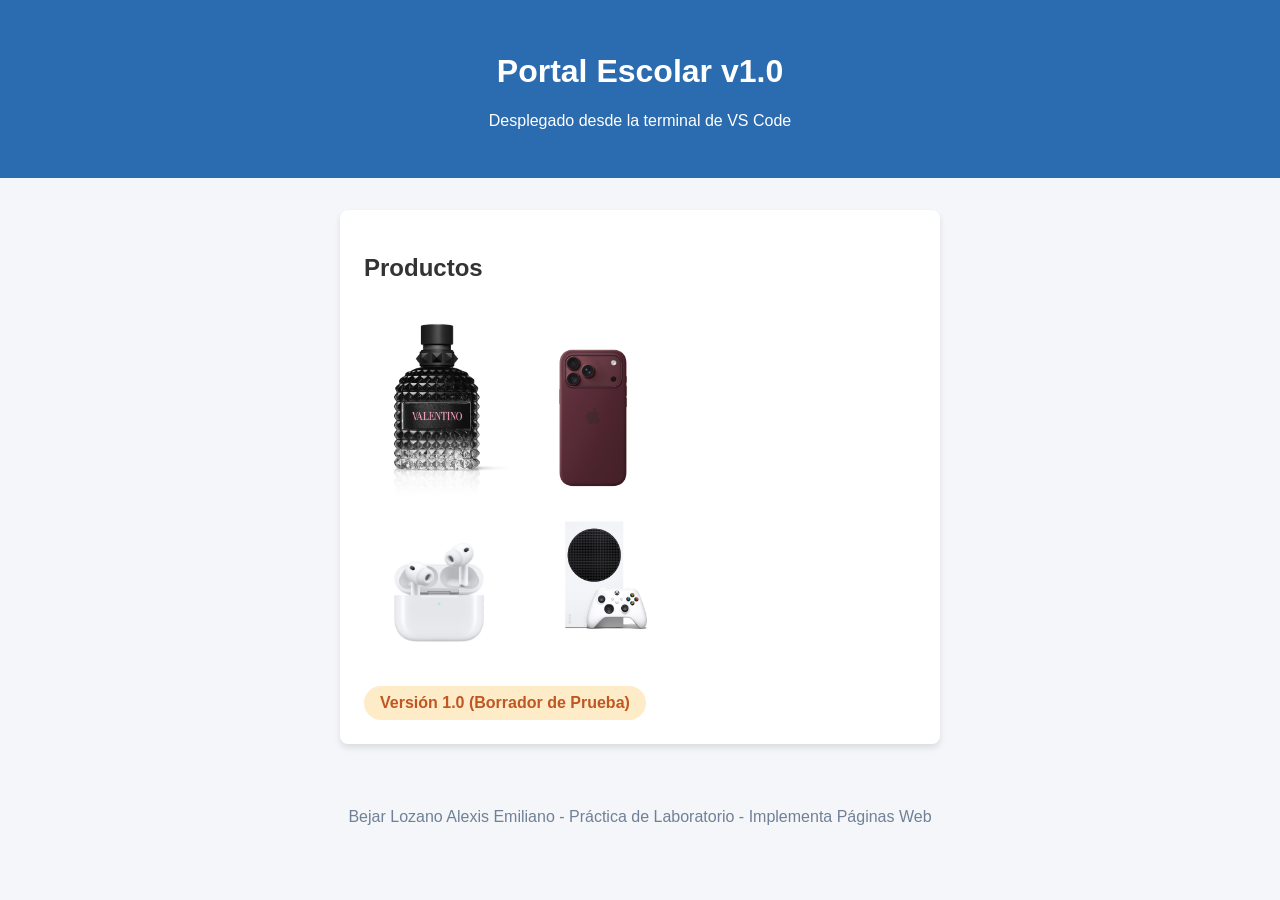
==== index.html @ 8d9090a4 "Practica 4prueba" ====
<!DOCTYPE html>
<html lang="es">
<head>
    <meta charset="UTF-8">
    <meta name="viewport" content="width=device-width, initial-scale=1.0">
    <title>Portal Terminal - DGETI</title>
    <link rel="stylesheet" href="css/estilos.css">
</head>
<body>
    <header>
        <h1>Portal Escolar v1.0</h1>
        <p>Desplegado desde la terminal de VS Code</p>
    </header>

    <main class="contenedor">
        <section class="card">
            <h2>Productos</h2>
            <p> <a href="valentino.html"><img src = "imagenes/valentino.png" width="150"></a>
                <a href="iphone.html"><img src = "imagenes/iph.jpg" width="150"></a> 
                <br> 
                <a href="airpods.html"><img src = "imagenes/airpods.png" width="150"></a>
                <a href="xbox.html"><img src = "imagenes/xbox.png" width="150"></a></div>
                </p>
            <div class="badge-v1">
                
               Versión 1.0 (Borrador de Prueba)</div>
        </section>
    </main>

    <footer>
        <p>Bejar Lozano Alexis Emiliano - Práctica de Laboratorio - Implementa Páginas Web</p>
    </footer>
</body>
</html>
---- css/estilos.css ----
body {
    font-family: Arial;
    margin: 0;
    background-color: #f4f6f9;
    color: #333;
}

header {
    background-color: #2b6cb0;
    color: white;
    text-align: center;
    padding: 2rem;
}
header a:hover {
    color: rgb(9, 18, 155);
}

header a {
    color: #fcfcfc;
    text-decoration: none;
    font-weight: bold;
    margin: 0 15px;
}
.contenedor {
    max-width: 600px;
    margin: 2rem auto;
    padding: 0 1rem;
}

.card {
    background: white;
    padding: 1.5rem;
    border-radius: 8px;
    box-shadow: 0 4px 6px rgba(0,0,0,0.1);
}

.badge-v1 {
    display: inline-block;
    background-color: #feebc8;
    color: #c05621;
    padding: 0.5rem 1rem;
    border-radius: 20px;
    font-weight: bold;
    margin-top: 1rem;
}

footer {
    text-align: center;
    color: #718096;
    padding: 1rem;
}
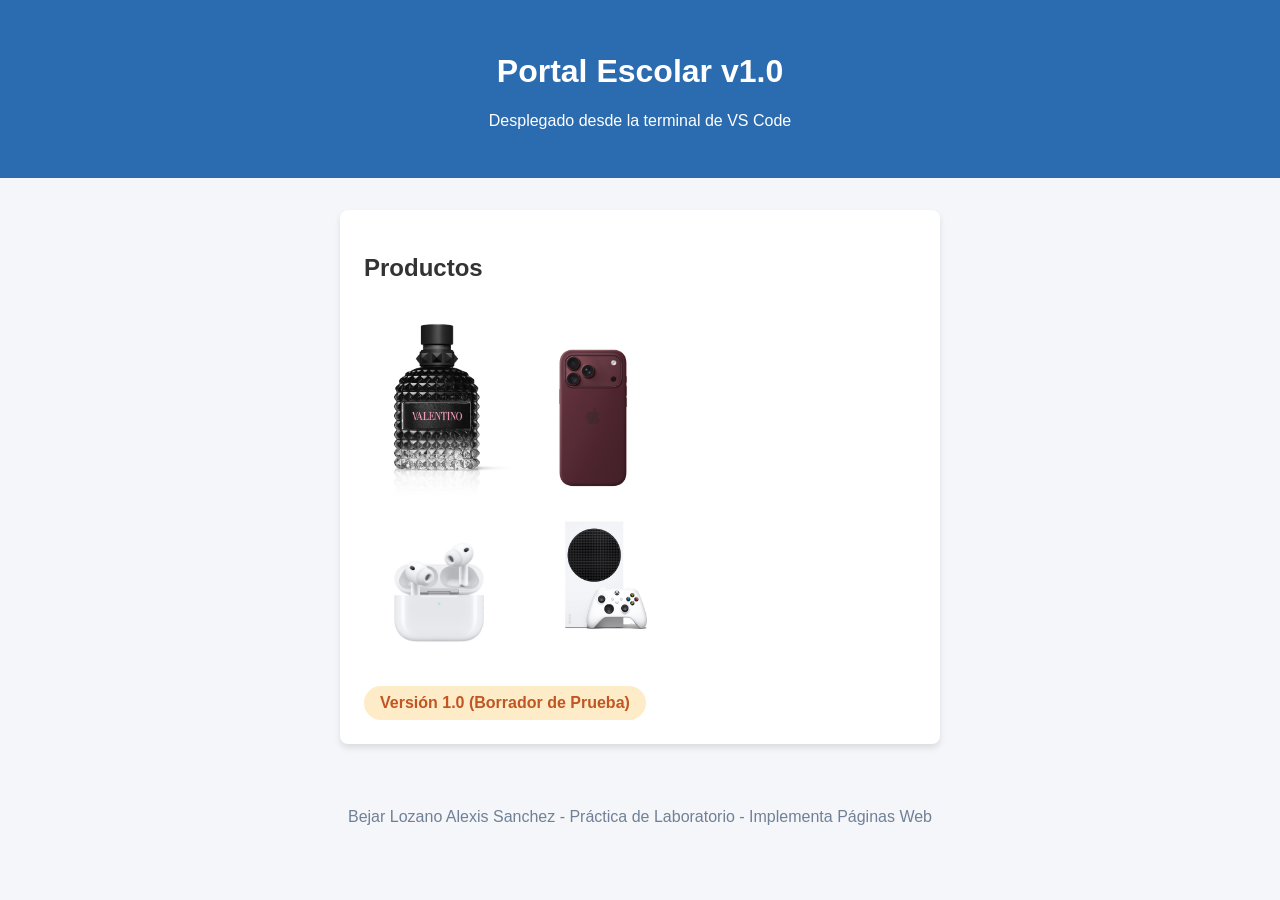
==== commit 8cce8cfb: "pru" ====
--- a/index.html
+++ b/index.html
@@ -28,7 +28,7 @@
     </main>
 
     <footer>
-        <p>Bejar Lozano Alexis Emiliano - Práctica de Laboratorio - Implementa Páginas Web</p>
+        <p>Bejar Lozano Alexis Sanchez - Práctica de Laboratorio - Implementa Páginas Web</p>
     </footer>
 </body>
 </html>
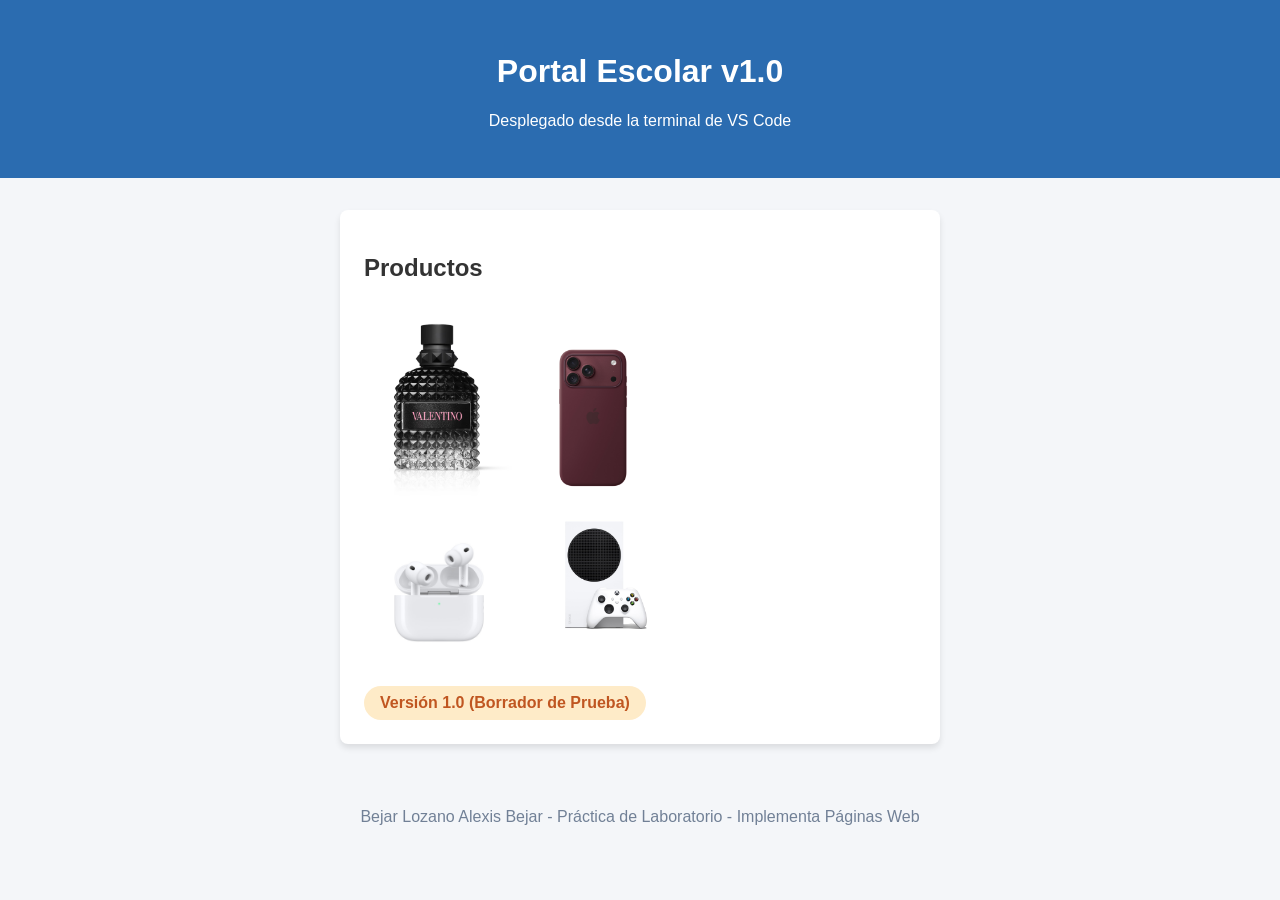
==== commit 3cd055c6: "hola" ====
--- a/index.html
+++ b/index.html
@@ -28,7 +28,7 @@
     </main>
 
     <footer>
-        <p>Bejar Lozano Alexis Sanchez - Práctica de Laboratorio - Implementa Páginas Web</p>
+        <p>Bejar Lozano Alexis Bejar - Práctica de Laboratorio - Implementa Páginas Web</p>
     </footer>
 </body>
 </html>
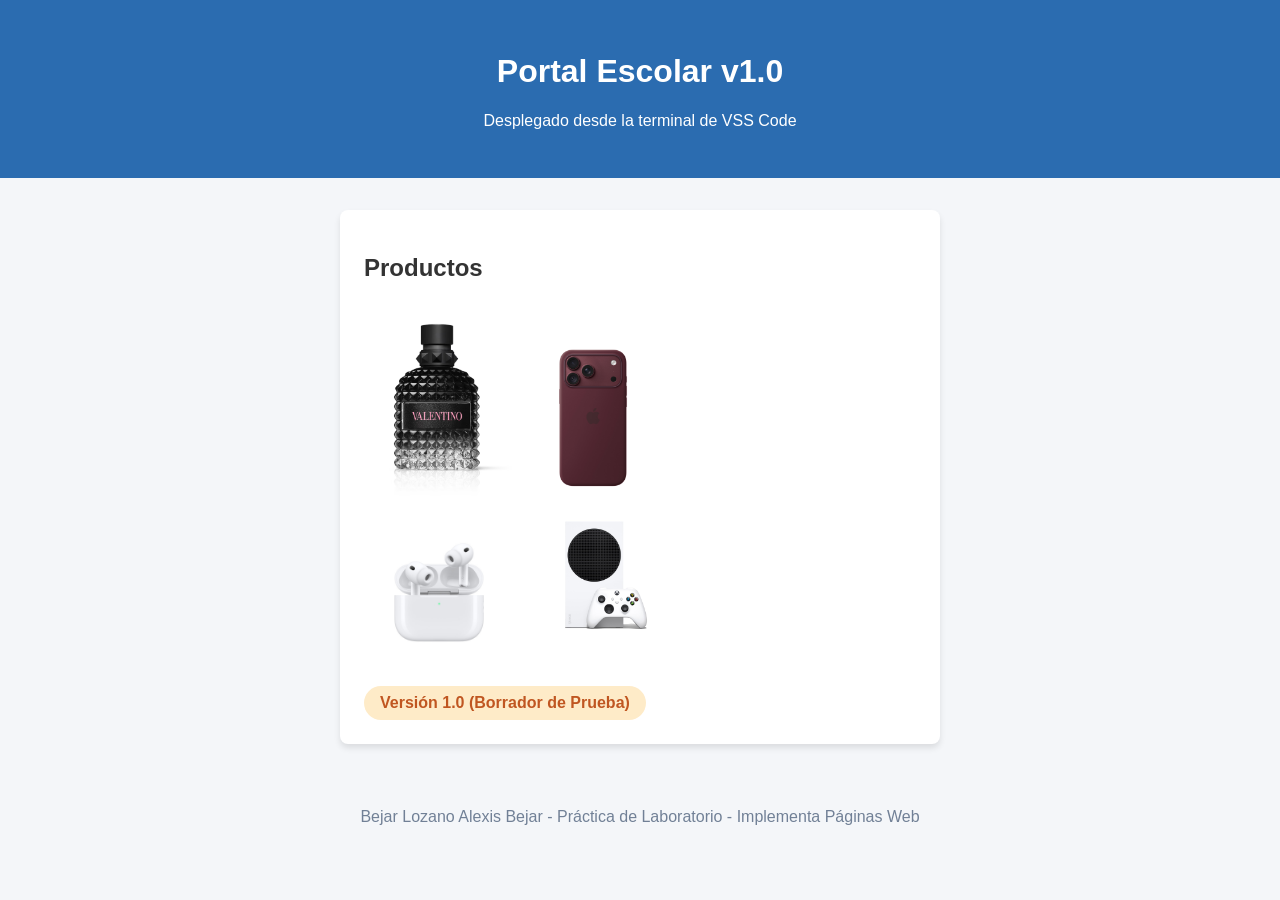
==== commit 92e3c88e: "papoi" ====
--- a/index.html
+++ b/index.html
@@ -9,7 +9,7 @@
 <body>
     <header>
         <h1>Portal Escolar v1.0</h1>
-        <p>Desplegado desde la terminal de VS Code</p>
+        <p>Desplegado desde la terminal de VSS Code</p>
     </header>
 
     <main class="contenedor">
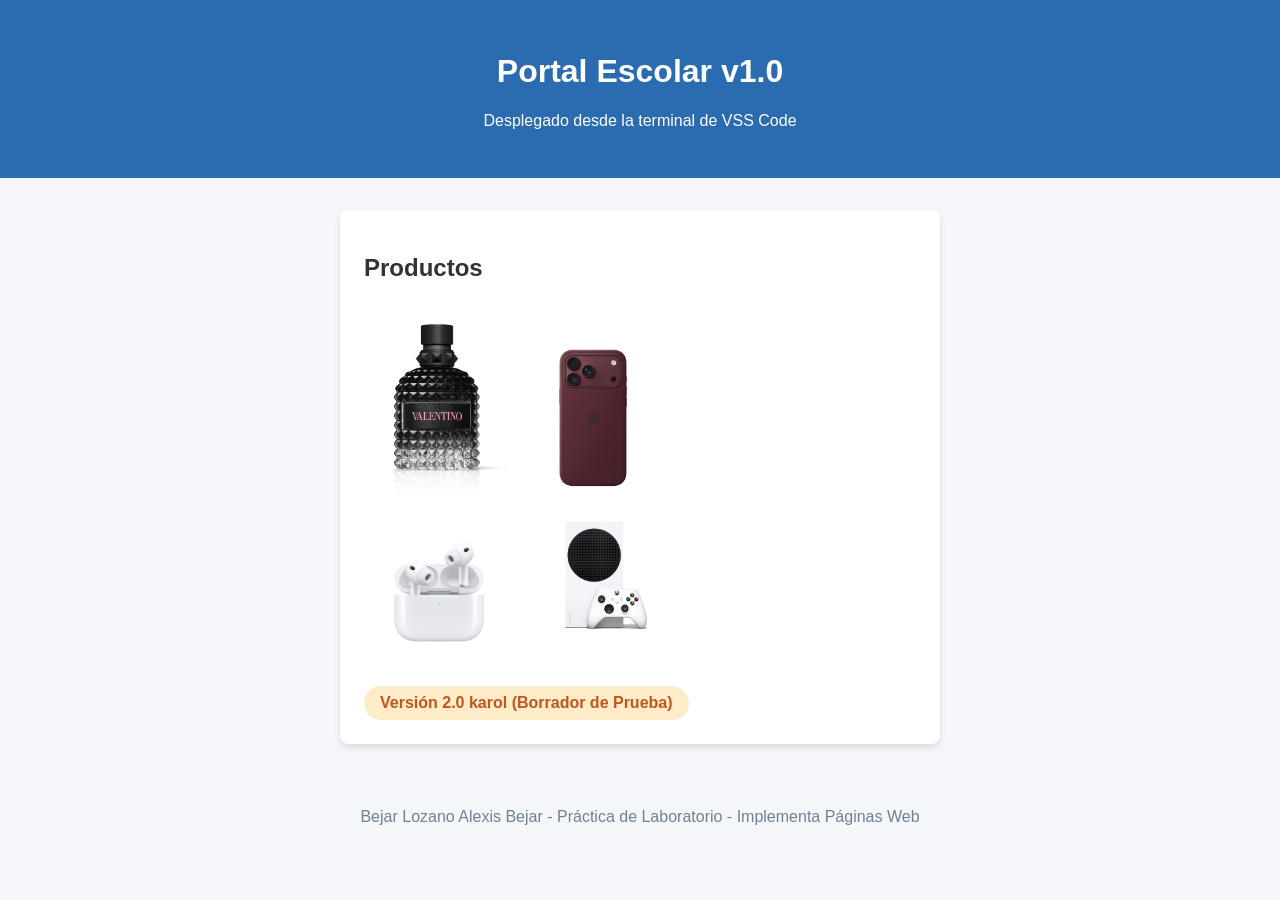
==== commit 39327a13: "karol" ====
--- a/index.html
+++ b/index.html
@@ -23,7 +23,7 @@
                 </p>
             <div class="badge-v1">
                 
-               Versión 1.0 (Borrador de Prueba)</div>
+               Versión 2.0 karol (Borrador de Prueba)</div>
         </section>
     </main>
 
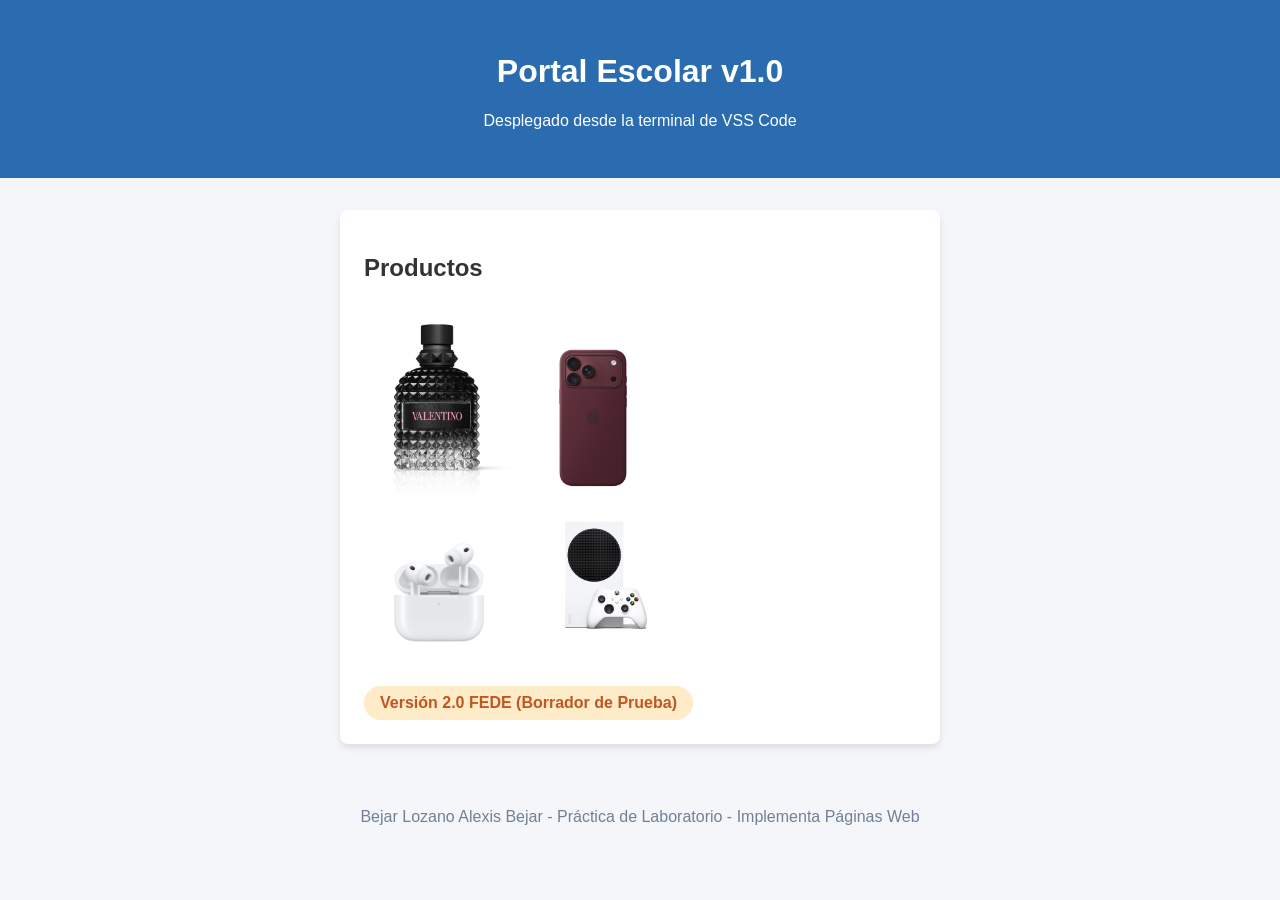
==== commit 98885e64: "fede" ====
--- a/index.html
+++ b/index.html
@@ -23,7 +23,7 @@
                 </p>
             <div class="badge-v1">
                 
-               Versión 2.0 karol (Borrador de Prueba)</div>
+               Versión 2.0 FEDE (Borrador de Prueba)</div>
         </section>
     </main>
 
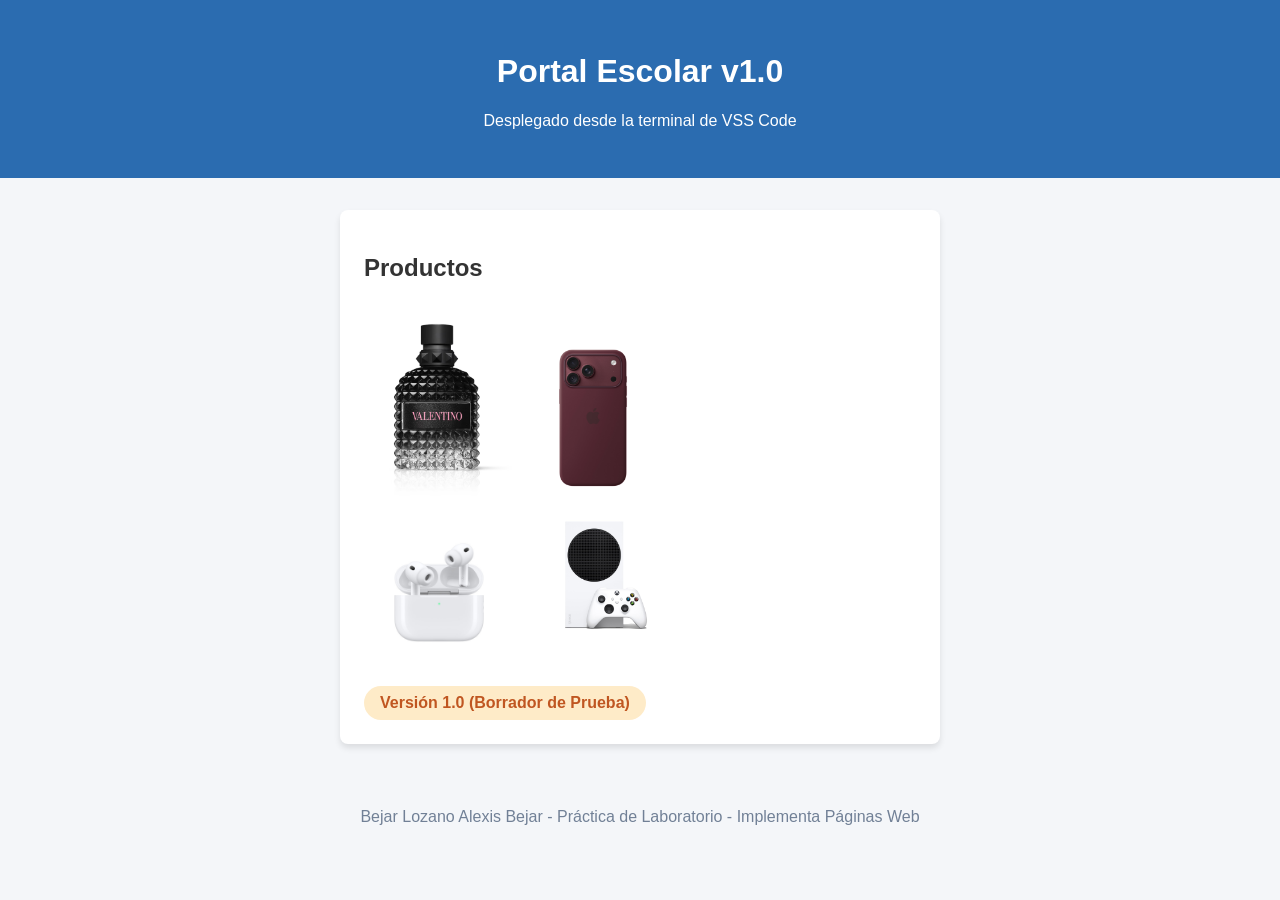
==== commit 338d1b9f: "original" ====
--- a/index.html
+++ b/index.html
@@ -23,7 +23,7 @@
                 </p>
             <div class="badge-v1">
                 
-               Versión 2.0 FEDE (Borrador de Prueba)</div>
+               Versión 1.0 (Borrador de Prueba)</div>
         </section>
     </main>
 
